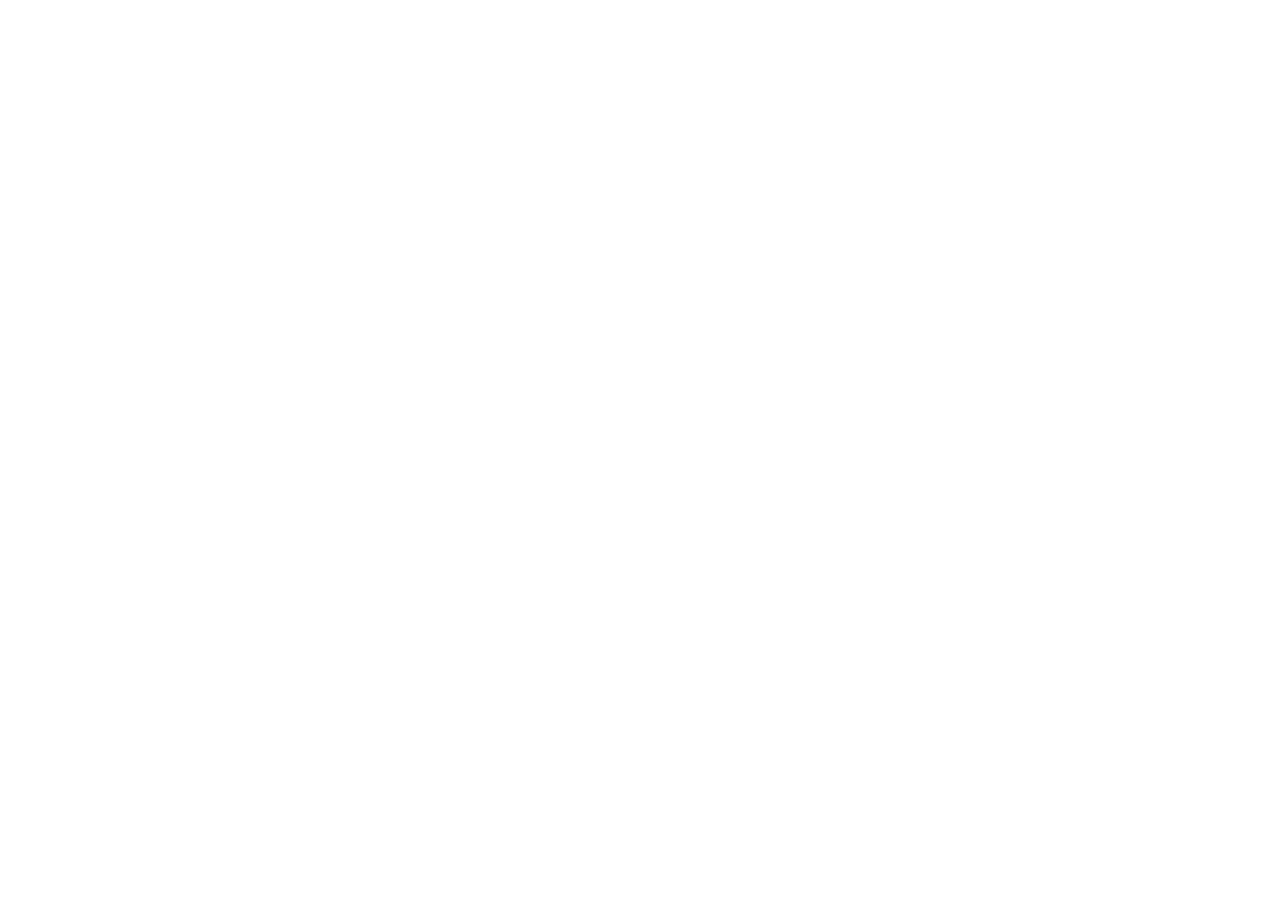
==== index.html @ 0799bcc5 "added rps" ====
<!DOCTYPE html>
<html lang="en">
<head>
    <meta charset="UTF-8">
    <meta name="viewport" content="width=device-width, initial-scale=1.0">
    <title>GameHUB</title>
</head>
<body>
    
</body>
</html>
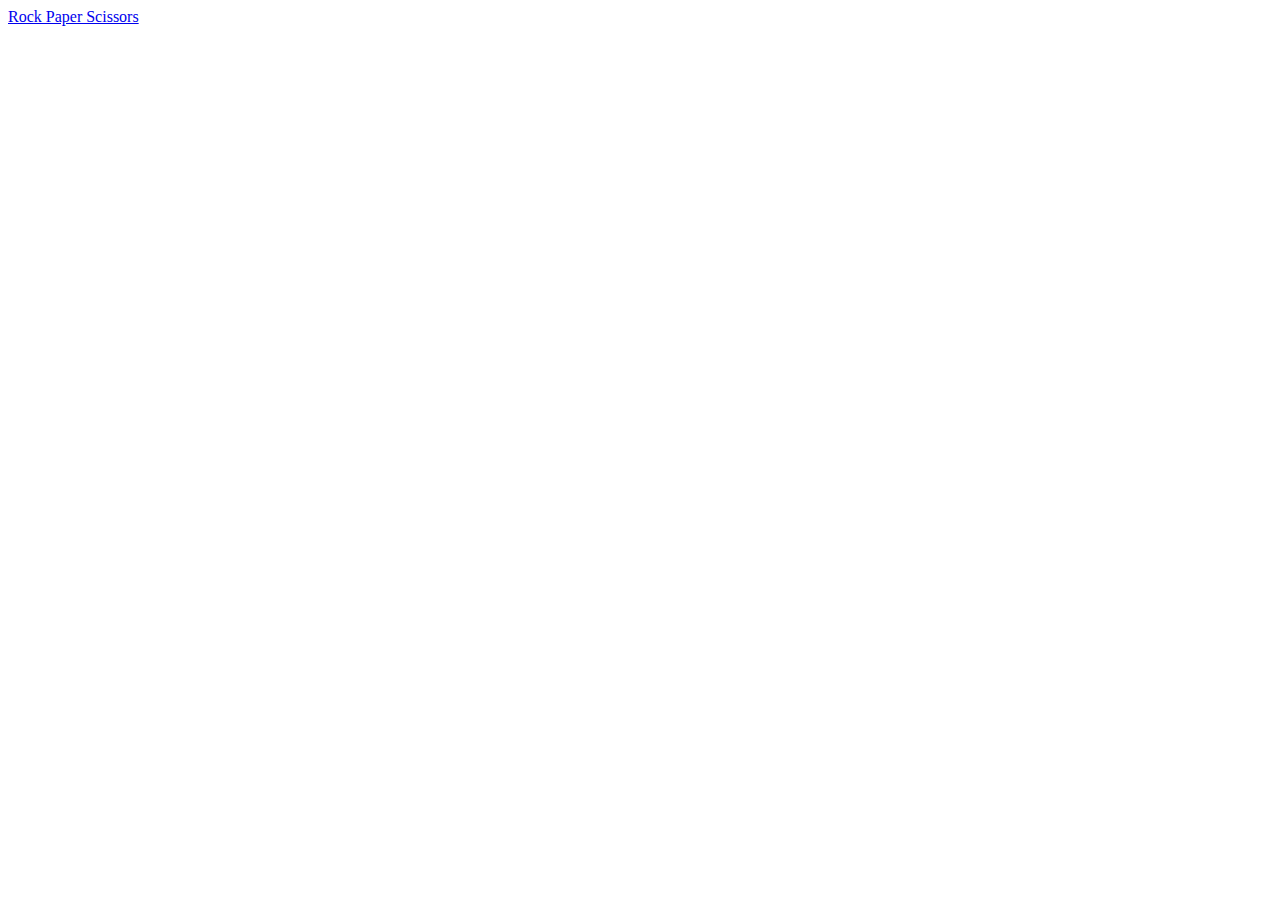
==== commit 6c335ff0: "index" ====
--- a/index.html
+++ b/index.html
@@ -6,6 +6,9 @@
     <title>GameHUB</title>
 </head>
 <body>
-    
+    <div>
+
+    </div>
+    <a href="RPS/RPS.html">Rock Paper Scissors</a>
 </body>
 </html>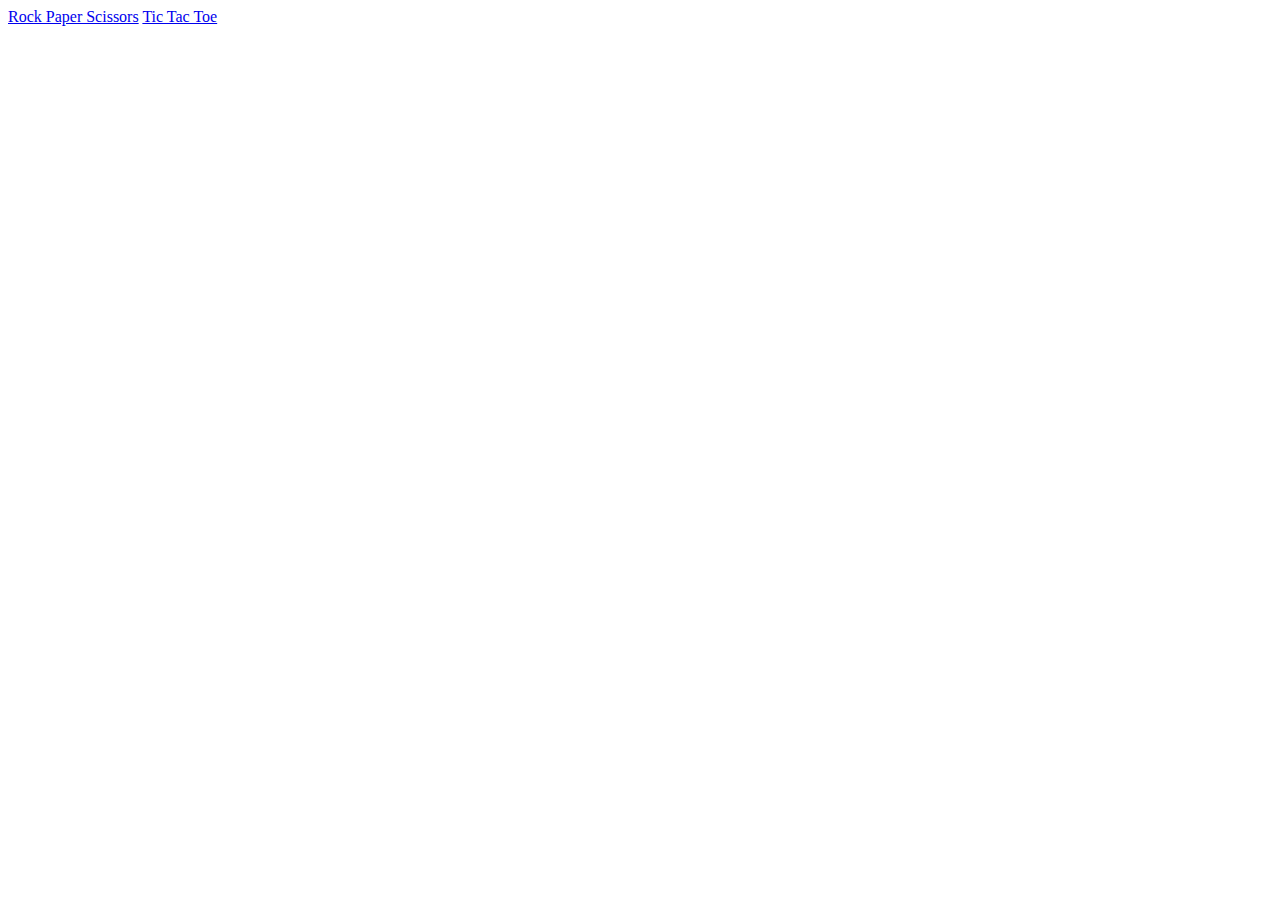
==== commit b9598213: "added tic tac toe" ====
--- a/index.html
+++ b/index.html
@@ -10,5 +10,6 @@
 
     </div>
     <a href="RPS/RPS.html">Rock Paper Scissors</a>
+    <a href="TTT/TTT.html">Tic Tac Toe</a>
 </body>
 </html>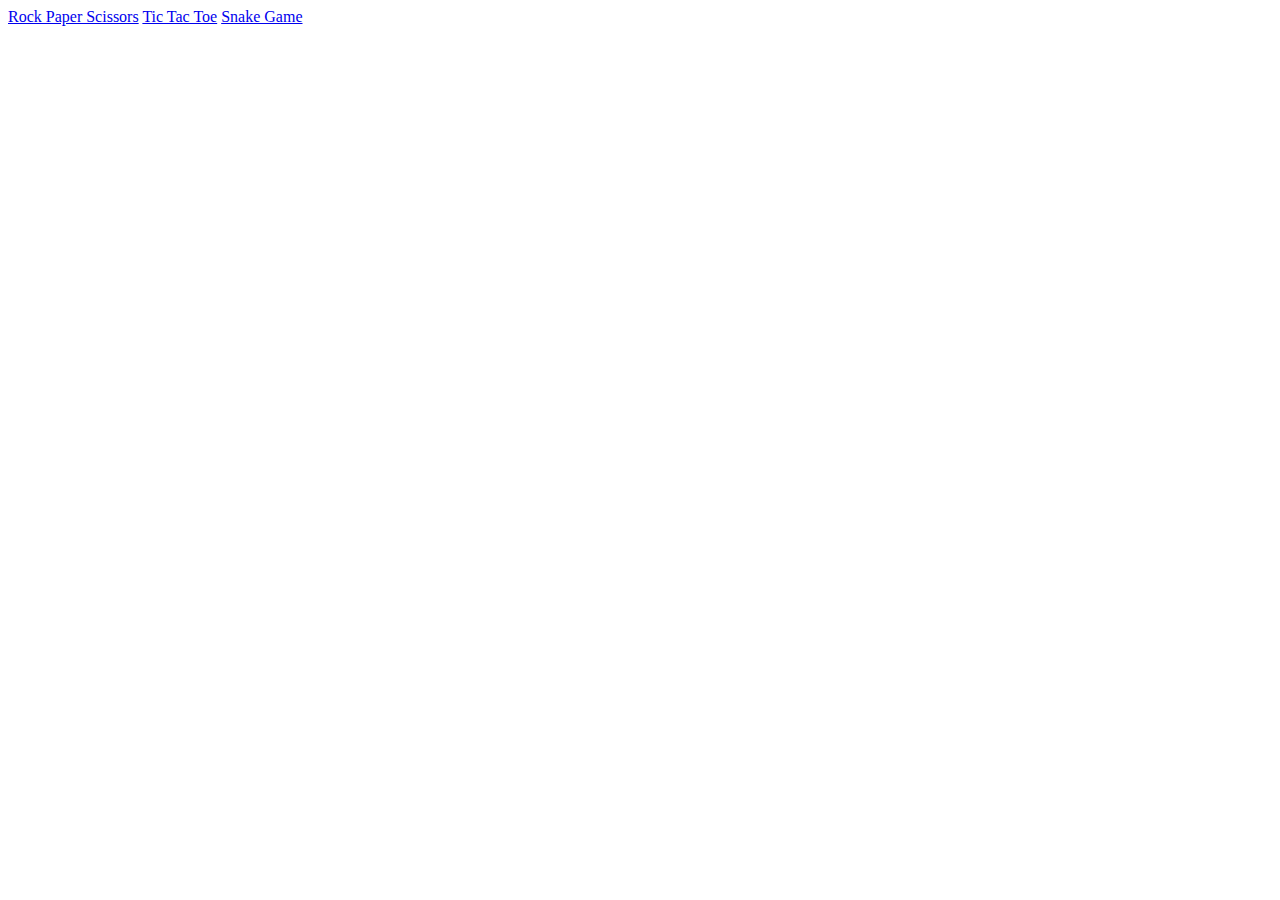
==== commit 7c2ea9f6: "#" ====
--- a/index.html
+++ b/index.html
@@ -11,5 +11,6 @@
     </div>
     <a href="RPS/RPS.html">Rock Paper Scissors</a>
     <a href="TTT/TTT.html">Tic Tac Toe</a>
+    <a href="snake game/snake.html">Snake Game</a>
 </body>
 </html>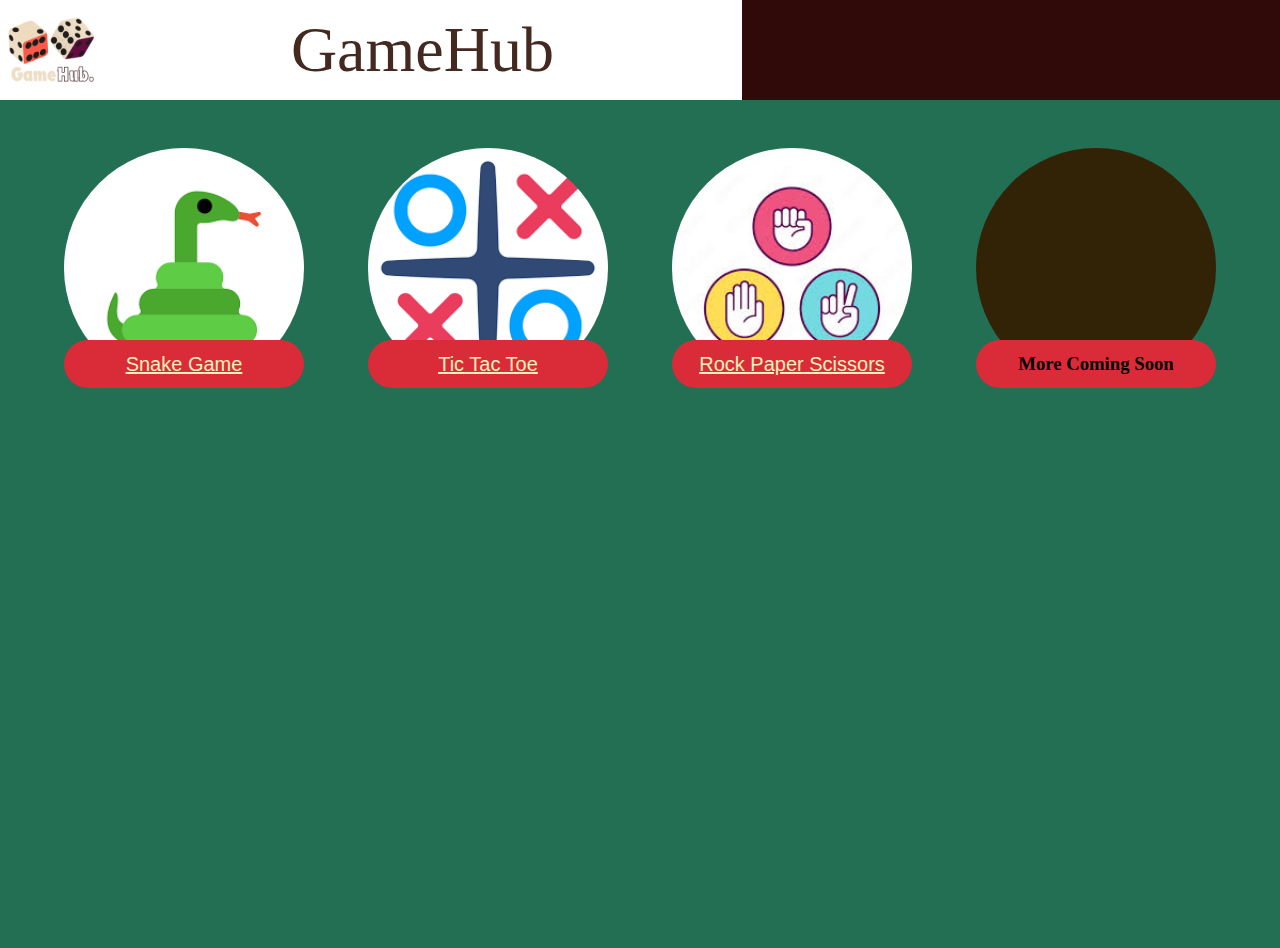
==== commit 26d4de63: "homepage" ====
--- a/index.html
+++ b/index.html
@@ -4,13 +4,47 @@
     <meta charset="UTF-8">
     <meta name="viewport" content="width=device-width, initial-scale=1.0">
     <title>GameHUB</title>
+    <link rel="stylesheet" href="index.css">
 </head>
 <body>
-    <div>
+    <div class="topbar">
+       <div class="icon" ></div>
+       <div class="name">GameHub</div>
+       <div class="contact">
+        
+       </div>
+    </div>
+    <div class="content">
+        <div class="game" id="snake">
+            <div class="gname">
+                <a href="snake game/snake.html">Snake Game</a>
+            </div>
+
+        </div>
+        <div class="game" id="TTT">
+            <div class="gname">
+                <a href="TTT/TTT.html">Tic Tac Toe</a>
+            </div>
+
+        </div>
+        <div class="game" id="RPS">
+            <div class="gname">
+                <a href="RPS/RPS.html">Rock Paper Scissors</a>
+            </div>
+
+        </div>
+        <div class="game" id="idk">
+            
+             
+            <div class="gname">
+                <h3>More Coming Soon</h3>
+            </div>
+
+        </div>
 
     </div>
-    <a href="RPS/RPS.html">Rock Paper Scissors</a>
-    <a href="TTT/TTT.html">Tic Tac Toe</a>
-    <a href="snake game/snake.html">Snake Game</a>
+   
+    
+    
 </body>
 </html>--- a/index.css
+++ b/index.css
@@ -0,0 +1,87 @@
+*{
+    margin: 0;
+    padding: 0;
+    text-align: center;
+    background-color: #226f54;
+}
+.topbar{
+    height: 100px rem;
+    background-color: white;
+    display: flex;
+
+    
+}
+.icon{
+    background-color: white;
+    height: 100px;
+    width: 8%;
+    background-image: url("images/Game.png");
+    background-size: contain;
+
+}
+.name{
+    background-color: rgb(20, 67, 107);
+    height: 100px;
+    width: 50%;
+    font-size: 4rem;
+    display: flex;
+    align-items: center;
+    justify-content: center;
+    background-color: white;
+    color: #43291f;
+    font-family: fantasy;
+}
+.contact{
+    height: 100px;
+    width:42%;
+    background-color: rgb(48, 9, 9);   
+}
+/* content  */
+.content{
+    display: flex;
+    height: 50rem;
+    justify-content: space-evenly;
+    margin-top: 3rem;
+    background-color: transparent
+}
+.game{
+    height: 15rem;
+    width: 15rem;
+    background-color: rgb(51, 35, 6);
+    display: flex;
+    align-items: end;
+    border-radius: 50%;
+    
+}
+.gname{
+    height: 3rem;
+    background-color: #da2c38;
+    width: 100%;
+    border-radius: 2rem;
+    display: flex;
+    align-items: center;
+    justify-content: center;
+
+}
+.gname a {
+    font-size: 20px;
+    font-family:Verdana, Geneva, Tahoma, sans-serif;
+    color: #f4f0bb;
+    background-color: transparent;
+    
+}
+#snake{
+    background-image: url("images/snake.png");
+    background-size: cover;
+}
+#TTT{
+    background-image: url("images/ttt.png");
+    background-size: cover;
+}
+#RPS{
+    background-image: url("images/RPS.jpeg");
+    background-size: cover;
+}
+h3{
+    background-color: transparent;
+}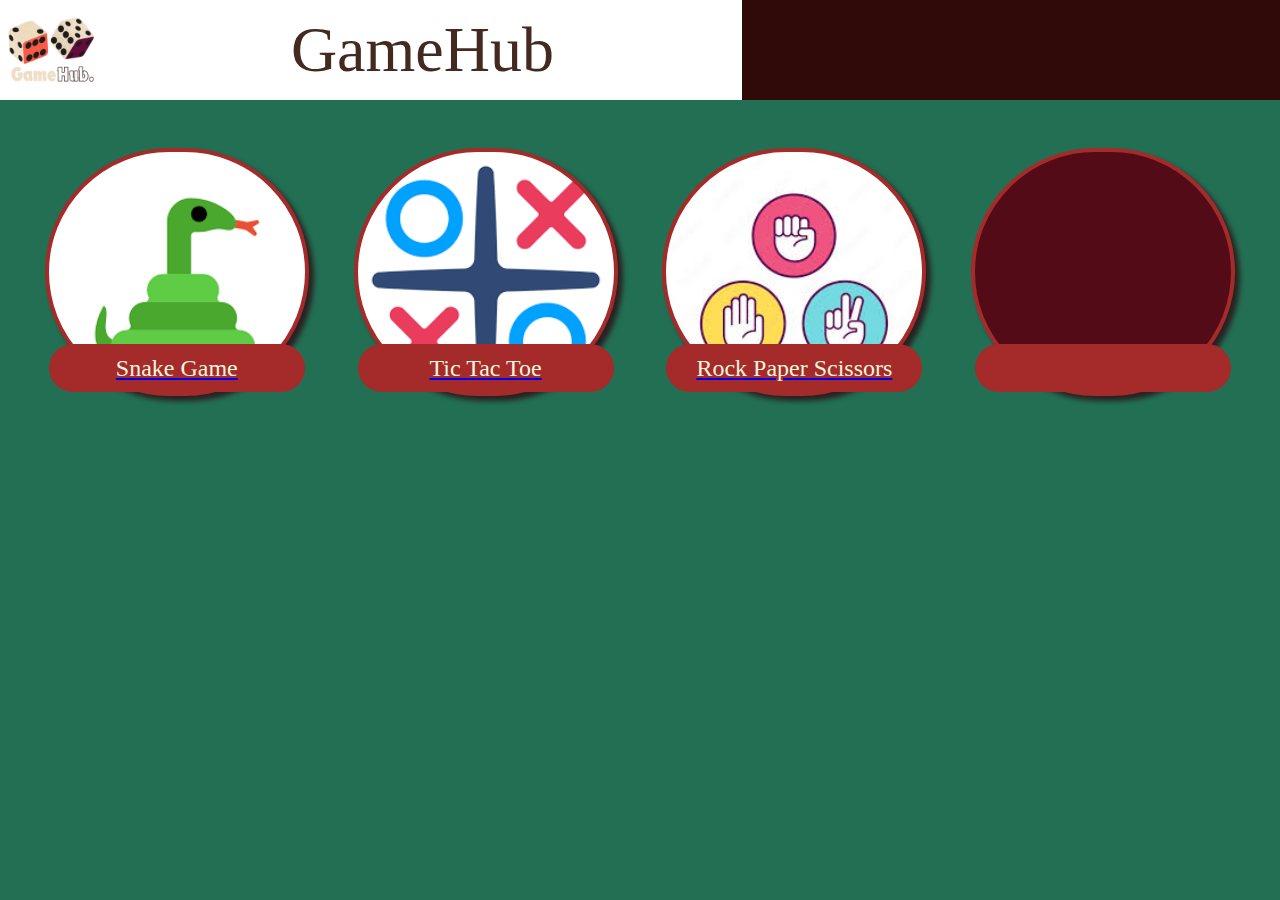
==== commit 03387669: "better hp" ====
--- a/index.html
+++ b/index.html
@@ -15,32 +15,34 @@
        </div>
     </div>
     <div class="content">
-        <div class="game" id="snake">
-            <div class="gname">
-                <a href="snake game/snake.html">Snake Game</a>
+
+        <a href="snake game/snake.html" id="snakeg">
+            <div class="Gname">
+             Snake Game
             </div>
 
-        </div>
-        <div class="game" id="TTT">
-            <div class="gname">
-                <a href="TTT/TTT.html">Tic Tac Toe</a>
+        </a>
+
+        <a href="TTT/TTT.html" id="ttt">
+            <div class="Gname">
+               Tic Tac Toe
             </div>
 
-        </div>
-        <div class="game" id="RPS">
-            <div class="gname">
-                <a href="RPS/RPS.html">Rock Paper Scissors</a>
+        </a>
+
+        <a href="RPS/RPS.html" id="rps">
+            <div class="Gname">
+               Rock Paper Scissors
             </div>
 
-        </div>
-        <div class="game" id="idk">
-            
-             
-            <div class="gname">
-                <h3>More Coming Soon</h3>
+        </a>
+        
+        <a href="#">
+            <div class="Gname">
+
             </div>
 
-        </div>
+        </a>
 
     </div>
    
--- a/index.css
+++ b/index.css
@@ -39,49 +39,45 @@
 /* content  */
 .content{
     display: flex;
-    height: 50rem;
-    justify-content: space-evenly;
+    height: 15rem;
+    justify-content: space-evenly; 
     margin-top: 3rem;
-    background-color: transparent
+    background-color:transparent;
 }
-.game{
+.content a{
+    background-color: rgb(83, 12, 23);
     height: 15rem;
-    width: 15rem;
-    background-color: rgb(51, 35, 6);
+    width: 20%;
+    
+    box-shadow: 5px 5px 5px #292222;
     display: flex;
     align-items: end;
-    border-radius: 50%;
-    
+    border-radius: 8rem;
+    border: 0.3rem solid brown;
 }
-.gname{
+#snakeg{
+    background-image: url("images/snake.png");
+    background-size: cover;
+}
+#ttt{
+    background-image: url("images/ttt.png");
+    background-size: cover;
+}
+#rps{
+    background-image: url("images/RPS.jpeg");
+    background-size: cover;
+}
+
+.Gname{
+    background-color: brown;
     height: 3rem;
-    background-color: #da2c38;
     width: 100%;
     border-radius: 2rem;
     display: flex;
     align-items: center;
     justify-content: center;
-
-}
-.gname a {
-    font-size: 20px;
-    font-family:Verdana, Geneva, Tahoma, sans-serif;
-    color: #f4f0bb;
-    background-color: transparent;
-    
-}
-#snake{
-    background-image: url("images/snake.png");
-    background-size: cover;
-}
-#TTT{
-    background-image: url("images/ttt.png");
-    background-size: cover;
-}
-#RPS{
-    background-image: url("images/RPS.jpeg");
-    background-size: cover;
-}
-h3{
-    background-color: transparent;
+    font-size: 1.5rem;
+    color: beige;
+    font-family: fantasy;
+    text-decoration: none;
 }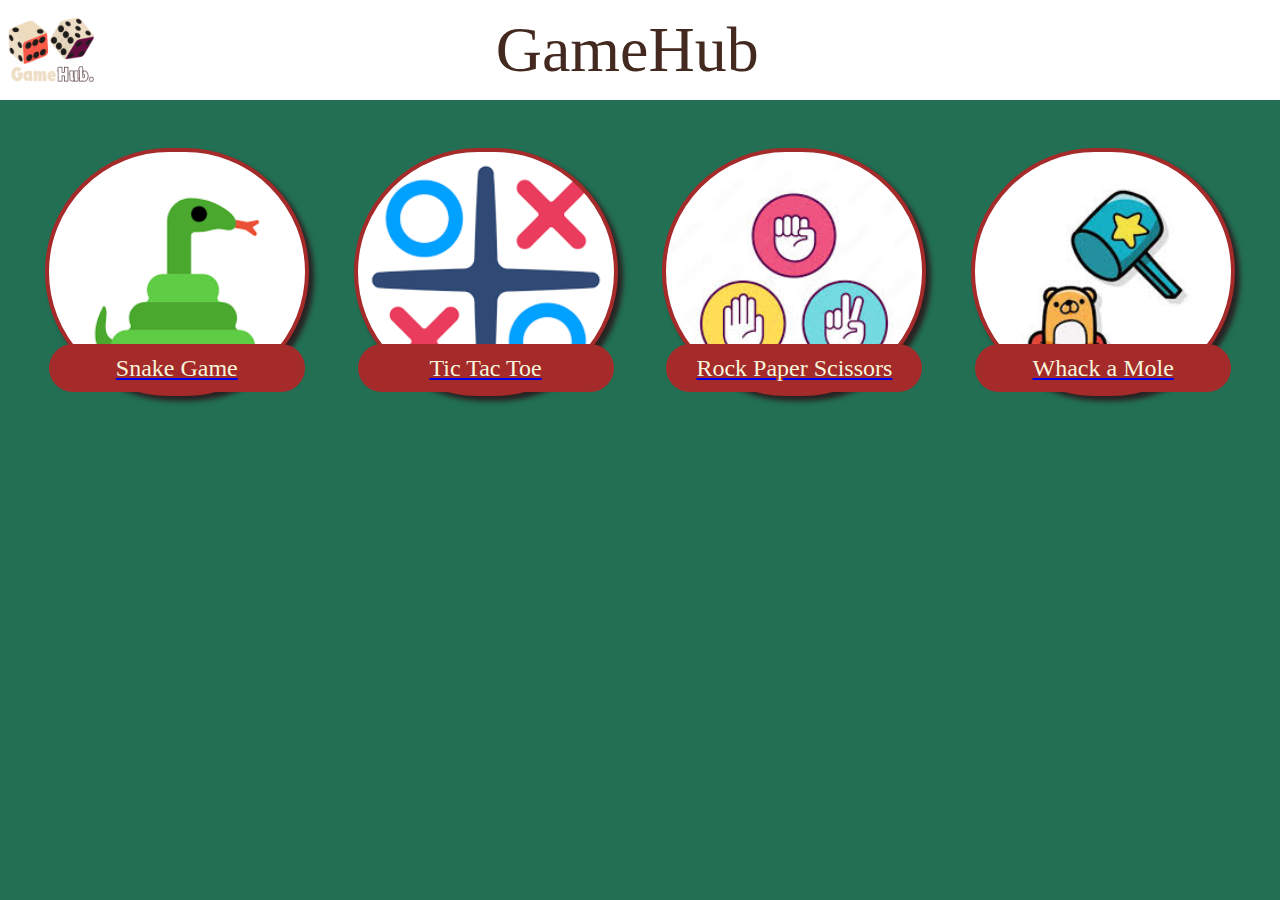
==== commit ff02e74e: "homepage and wam" ====
--- a/index.html
+++ b/index.html
@@ -10,9 +10,7 @@
     <div class="topbar">
        <div class="icon" ></div>
        <div class="name">GameHub</div>
-       <div class="contact">
-        
-       </div>
+       
     </div>
     <div class="content">
 
@@ -37,11 +35,10 @@
 
         </a>
         
-        <a href="#">
+        <a href="WAM/wam.html" id="wam">
             <div class="Gname">
-
+                Whack a Mole
             </div>
-
         </a>
 
     </div>
--- a/index.css
+++ b/index.css
@@ -22,7 +22,7 @@
 .name{
     background-color: rgb(20, 67, 107);
     height: 100px;
-    width: 50%;
+    width: 82%;
     font-size: 4rem;
     display: flex;
     align-items: center;
@@ -31,11 +31,9 @@
     color: #43291f;
     font-family: fantasy;
 }
-.contact{
-    height: 100px;
-    width:42%;
-    background-color: rgb(48, 9, 9);   
-}
+
+
+
 /* content  */
 .content{
     display: flex;
@@ -67,7 +65,10 @@
     background-image: url("images/RPS.jpeg");
     background-size: cover;
 }
-
+#wam{
+    background-image: url("images/wam.jpeg");
+    background-size: cover;  
+}
 .Gname{
     background-color: brown;
     height: 3rem;
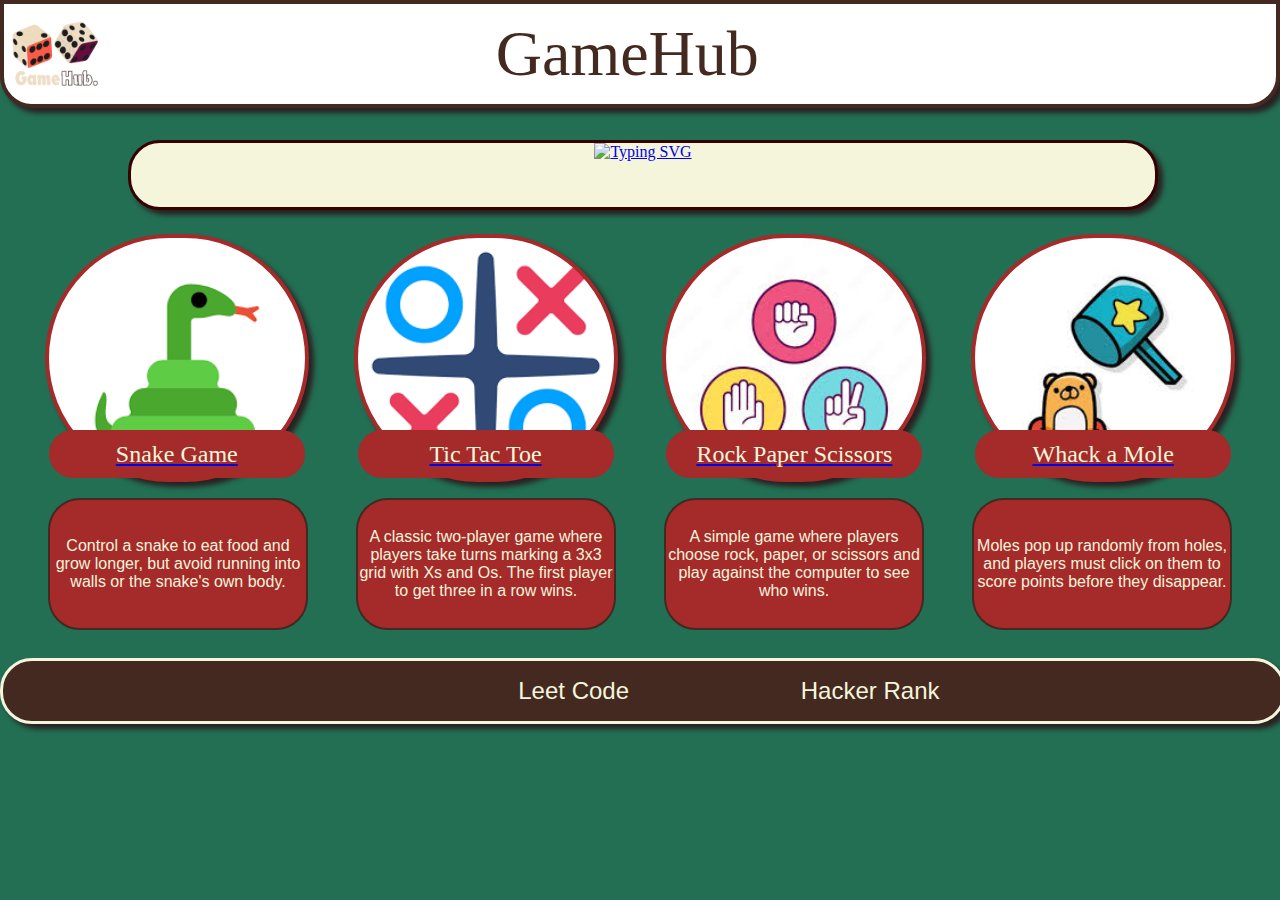
==== commit 5297d0c2: "hp" ====
--- a/index.html
+++ b/index.html
@@ -4,6 +4,7 @@
     <meta charset="UTF-8">
     <meta name="viewport" content="width=device-width, initial-scale=1.0">
     <title>GameHUB</title>
+    <link rel="stylesheet" href="https://cdnjs.cloudflare.com/ajax/libs/font-awesome/6.5.2/css/all.min.css" integrity="sha512-SnH5WK+bZxgPHs44uWIX+LLJAJ9/2PkPKZ5QiAj6Ta86w+fsb2TkcmfRyVX3pBnMFcV7oQPJkl9QevSCWr3W6A==" crossorigin="anonymous" referrerpolicy="no-referrer" />
     <link rel="stylesheet" href="index.css">
 </head>
 <body>
@@ -12,6 +13,9 @@
        <div class="name">GameHub</div>
        
     </div>
+     <div class="about">
+    <a href="https://git.io/typing-svg"><img src="https://readme-typing-svg.demolab.com?font=Gloria+Hallelujah&duration=2000&pause=500&color=4A1207&multiline=true&random=false&width=990&lines=Welcome+to+GameHub%2C+your+go-to+site+for+fun+and+addictive+mini-games+to+pass+the+time.;Dive+into+a+world+of+quick+entertainment+and+enjoy+a+variety+of+games+perfect+for+short+breaks!" alt="Typing SVG" /></a>
+     </div>
     <div class="content">
 
         <a href="snake game/snake.html" id="snakeg">
@@ -42,6 +46,40 @@
         </a>
 
     </div>
+    <div class="content1">
+        <div class="des">
+        
+             Control a snake to eat food and grow longer, but avoid running into walls or the snake's own body.
+
+        </div>
+        <div class="des">
+            
+             A classic two-player game where players take turns marking a 3x3 grid with Xs and Os. The first player to get three in a row wins.
+
+        </div>
+        <div class="des">
+
+            A simple game where players choose rock, paper, or scissors and play against the computer to see who wins.
+
+            
+        </div>
+        <div class="des">
+            
+           Moles pop up randomly from holes, and players must click on them to score points before they disappear.
+
+        </div>
+        
+
+    </div>
+    <div class="social ">
+        <a href="https://www.linkedin.com/in/aditiiprasad/"  ><i class="fa-brands fa-linkedin"></i> </i></a>
+        <a href="https://github.com/aditiiprasad" > <i class="fa-brands fa-github"></i></a>
+        <a href="https://leetcode.com/u/aditiiprasad/">Leet Code</a>
+        <a href="https://www.hackerrank.com/profile/aditiiprasad">Hacker Rank</a>
+        <a href="https://www.instagram.com/aditiiprasad/"  > <i class="fa-brands fa-instagram"></i></a>
+        
+    </div>
+
    
     
     
--- a/index.css
+++ b/index.css
@@ -8,8 +8,10 @@
     height: 100px rem;
     background-color: white;
     display: flex;
-
-    
+    border: 4px solid #43291f;
+    border-bottom-right-radius:2rem;
+    border-bottom-left-radius:2rem ;  
+    box-shadow: 5px 5px 5px #292222;
 }
 .icon{
     background-color: white;
@@ -17,6 +19,8 @@
     width: 8%;
     background-image: url("images/Game.png");
     background-size: contain;
+    border-bottom-left-radius:2rem ;  
+
 
 }
 .name{
@@ -31,6 +35,24 @@
     color: #43291f;
     font-family: fantasy;
 }
+.about{
+    margin-top: 2rem;
+    height: 4rem;
+    width: 80%;
+    background-color: beige;
+    border-radius: 2rem;
+    text-align: center;
+    margin-left: 8rem;
+    border: 0.2rem solid rgb(54, 1, 1);
+    box-shadow: 5px 5px 5px #292222;
+
+}
+.about a {
+    background-color: transparent;
+}
+.about img{
+    background-color: transparent;
+}
 
 
 
@@ -39,9 +61,17 @@
     display: flex;
     height: 15rem;
     justify-content: space-evenly; 
-    margin-top: 3rem;
+    margin-top: 1.5rem;
     background-color:transparent;
 }
+.content1{
+    display: flex;
+    height: 10rem;
+    justify-content: space-evenly; 
+    margin-top: 1.5rem;
+    background-color:transparent;
+}
+
 .content a{
     background-color: rgb(83, 12, 23);
     height: 15rem;
@@ -52,6 +82,24 @@
     align-items: end;
     border-radius: 8rem;
     border: 0.3rem solid brown;
+}
+.content a:hover{
+    opacity: 0.5;
+    cursor: pointer;
+   
+}
+.des{
+    height: 8rem;
+    width: 20%;
+    background-color: brown;
+    color: beige;
+    font-family: Verdana, Geneva, Tahoma, sans-serif;
+    border-radius: 2rem;
+    display: flex;
+    justify-content: center;
+    align-items: center;
+    font-size: 1rem;
+    border: 2px solid #43291f;
 }
 #snakeg{
     background-image: url("images/snake.png");
@@ -81,4 +129,31 @@
     color: beige;
     font-family: fantasy;
     text-decoration: none;
-}+}
+.social{
+    height: 60px;
+    width: 100%;
+    background-color: #43291f;
+    display: flex;
+    align-items: center;
+    justify-content: space-evenly;
+    font-size: 1.5rem;
+    border-radius: 2rem;
+    border: 0.2rem solid beige;
+    box-shadow: 5px 5px 5px #292222;
+    
+}  
+.social a {
+    background-color: transparent;
+    text-decoration: none;
+    font-family: Verdana, Geneva, Tahoma, sans-serif;
+    color: beige;
+
+}
+.social i{
+    background-color: transparent;
+    font-size: 3rem;
+    color: beige;
+
+
+}
